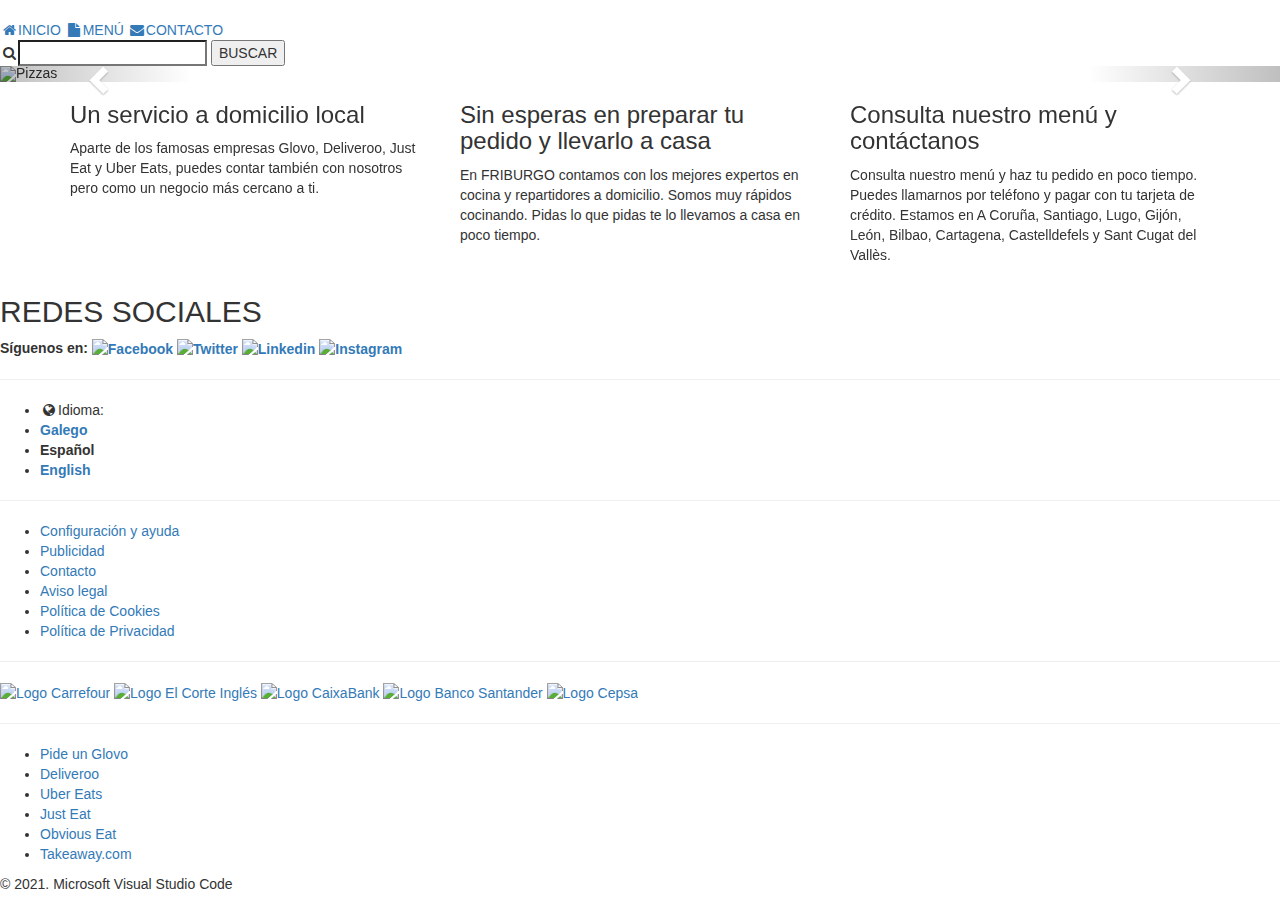
==== index.html @ 0b9cc60b "Blasco0 Inicio" ====
<!DOCTYPE html>
<html lang="es">
<head>
  <meta charset="utf-8">
  <meta name="robots" content="index">
  <meta name="viewport" content="width=device-width, initial-scale=1">
  <meta name="keywords" description="Página web Restaurante Os Catasoles">
  <title>FRIBURGO - Servicio de Comida a Domicilio</title>
  <link rel="stylesheet" href="https://maxcdn.bootstrapcdn.com/bootstrap/3.4.1/css/bootstrap.min.css">
  <script src="https://ajax.googleapis.com/ajax/libs/jquery/3.5.1/jquery.min.js"></script>
  <script src="https://maxcdn.bootstrapcdn.com/bootstrap/3.4.1/js/bootstrap.min.js"></script>
  <link rel="stylesheet" href="https://cdnjs.cloudflare.com/ajax/libs/font-awesome/4.7.0/css/font-awesome.min.css">
  <link rel="stylesheet" type="text/css" href="estilosindex.css">
</head>
<body>
    <div id="pagina">
        <header id="cabecera">
            <nav class="topnav">
                <div id="logo">
                    <a href="index.html"><img src="images/Friburgo.PNG" width="100%" alt=""></a>
                </div>
                <div id="menunav">
                    <a class="active" href="#"><i class="fa fa-fw fa-home"></i>INICIO</a>
                    <a href="menu.html"><i class="fa fa-fw fa-file"></i>MENÚ</a>
                    <a href="contacto.html"><i class="fa fa-fw fa-envelope"></i>CONTACTO</a>
                    <form action="resultadobusqueda.php" method="get">
                        <i class="fa fa-fw fa-search"></i><input type="search" class="search" name="buscar" on >
                        <input type="submit" class="buscar" name="buscar" value="BUSCAR">
                    </form>
                </div>
            </nav> 
        </header>
        <div class="borrar"></div>
        <section id="bootstrap">
            <div id="myCarousel" class="carousel slide" data-ride="carousel">
                <!-- Indicators -->
                <ol class="carousel-indicators">
                  <li data-target="#myCarousel" data-slide-to="0" class="active"></li>
                  <li data-target="#myCarousel" data-slide-to="1"></li>
                  <li data-target="#myCarousel" data-slide-to="2"></li>
                  <li data-target="#myCarousel" data-slide-to="3"></li>
                  <li data-target="#myCarousel" data-slide-to="4"></li>
                  <li data-target="#myCarousel" data-slide-to="5"></li>
                  <li data-target="#myCarousel" data-slide-to="6"></li>
                  <li data-target="#myCarousel" data-slide-to="7"></li>
                  <li data-target="#myCarousel" data-slide-to="8"></li>
                </ol>
                <!-- Wrapper for slides -->
                <div class="carousel-inner">
                  <div class="item active">
                    <img src="images/pizza.png" width="100%" alt="Pizzas">
                    <div class="carousel-caption">
                      <center><img src="images/Friburgo.PNG" width="25%" alt="Logo"></center>
                      <h1><b>FRIBURGO - Servicio de Comida a Domicilio</b></h1>
                    </div>
                  </div>
                  <div class="item">
                    <img src="images/hamburguesa.png" width="100%" alt="Hamburguesas">
                    <div class="carousel-caption">
                      <center><img src="images/Friburgo.PNG" width="25%" alt="Logo"></center>
                      <h1><b>FRIBURGO - Servicio de Comida a Domicilio</b></h1>
                    </div>
                  </div>
                  <div class="item">
                    <img src="images/sandwich.png" width="100%" alt="Sandwiches">
                    <div class="carousel-caption">
                      <center><img src="images/Friburgo.PNG" width="25%" alt="Logo"></center>
                      <h1><b>FRIBURGO - Servicio de Comida a Domicilio</b></h1>
                    </div>
                  </div>
                  <div class="item">
                    <img src="images/bocadillo.png" width="100%" alt="Bocadillos">
                    <div class="carousel-caption">
                      <center><img src="images/Friburgo.PNG" width="25%" alt="Logo"></center>
                      <h1><b>FRIBURGO - Servicio de Comida a Domicilio</b></h1>
                    </div>
                  </div>
                  <div class="item">
                    <img src="images/empanada.png" width="100%" alt="Empanadas">
                    <div class="carousel-caption">
                      <center><img src="images/Friburgo.PNG" width="25%" alt="Logo"></center>
                      <h1><b>FRIBURGO - Servicio de Comida a Domicilio</b></h1>
                    </div>
                  </div>
                  <div class="item">
                    <img src="images/racion.png" width="100%" alt="Raciones">
                    <div class="carousel-caption">
                      <center><img src="images/Friburgo.PNG" width="25%" alt="Logo"></center>
                      <h1><b>FRIBURGO - Servicio de Comida a Domicilio</b></h1>
                    </div>
                  </div>
                  <div class="item">
                    <img src="images/postre.png" width="100%" alt="Postres">
                    <div class="carousel-caption">
                      <center><img src="images/Friburgo.PNG" width="25%" alt="Logo"></center>
                      <h1><b>FRIBURGO - Servicio de Comida a Domicilio</b></h1>      
                    </div>
                  </div>
                  <div class="item">
                    <img src="images/cafeinfusion.png" width="100%" alt="Cafés/Infusiones">
                    <div class="carousel-caption">
                      <center><img src="images/Friburgo.PNG" width="25%" alt="Logo"></center>
                      <h1><b>FRIBURGO - Servicio de Comida a Domicilio</b></h1>
                    </div>
                  </div>
                  <div class="item">
                    <img src="images/bebidas.png" width="100%" alt="Bebidas">
                    <div class="carousel-caption">
                      <center><img src="images/Friburgo.PNG" width="25%" alt="Logo"></center>
                      <h1><b>FRIBURGO - Servicio de Comida a Domicilio</b></h1>
                    </div>
                  </div>
                </div>
                <!-- Left and right controls -->
                <a class="left carousel-control" href="#myCarousel" data-slide="prev">
                  <span class="glyphicon glyphicon-chevron-left"></span>
                  <span class="sr-only">Previous</span>
                </a>
                <a class="right carousel-control" href="#myCarousel" data-slide="next">
                  <span class="glyphicon glyphicon-chevron-right"></span>
                  <span class="sr-only">Next</span>
                </a>
              </div>        
        </section>
        <div class="container">
                <div class="row">
                  <div class="col-sm-4">
                    <h3>Un servicio a domicilio local</h3>
                    <p>Aparte de los famosas empresas Glovo, Deliveroo, Just Eat y
                      Uber Eats, puedes contar también con nosotros pero como un negocio
                      más cercano a ti.</p>
                  </div>
                  <div class="col-sm-4">
                    <h3>Sin esperas en preparar tu pedido y llevarlo a casa</h3>
                    <p>En FRIBURGO contamos con los mejores expertos en cocina y repartidores
                      a domicilio. Somos muy rápidos cocinando. Pidas lo que pidas te lo llevamos
                      a casa en poco tiempo.</p>
                  </div>
                  <div class="col-sm-4">
                    <h3>Consulta nuestro menú y contáctanos</h3>
                    <p>Consulta nuestro menú y haz tu pedido en poco tiempo. Puedes llamarnos por
                      teléfono y pagar con tu tarjeta de crédito. Estamos en A Coruña, Santiago, Lugo,
                      Gijón, León, Bilbao, Cartagena, Castelldefels y Sant Cugat del Vallès.
                    </p>
                  </div>
                </div>                 
        </div>         
        <footer id="piedepagina">
            <div id="redessociales">
                <h2>REDES SOCIALES</h2>
                <b>Síguenos en:</b>
                <b><a href="https://www.facebook.com/"><img src="images/facebook.png" width="50" alt="Facebook"></a></b>
                <b><a href="https://www.twitter.com/"><img src="images/twitter.png" width="50" alt="Twitter"></a></b>
                <b><a href="https://www.linkedin.com/"><img src="images/linkedin.png" width="50" alt="Linkedin"></a></b>
                <b><a href="https://www.instagram.com/"><img src="images/instagram.png" width="50" alt="Instagram"></a></b>
            </div>
            <hr>
            <div id="idioma">
              <ul>
                  <li><i class="fa fa-fw fa-globe"></i>Idioma:</li>
                  <li><a href="indexgalego.html"><b>Galego</b></a></li>
                  <li><b>Español</b></li>
                  <li><a href="indexenglish.html"><b>English</b></a></li>
              </ul>
            </div>
            <hr>
            <div id="configuracionpagina">
                <ul>
                  <li><a href="https://support.google.com/sites/answer/6372865?hl=es">Configuración y ayuda</a></li>
                  <li><a href="https://ads.google.com/">Publicidad</a></li>
                  <li><a href="https://about.google/contact-google/?hl=es">Contacto</a></li>
                  <li><a href="https://www.google.com/intl/es_ALL/help/attribution_maps/">Aviso legal</a></li>
                  <li><a href="https://policies.google.com/technologies/cookies?hl=es">Política de Cookies</a></li>
                  <li><a href="https://policies.google.com/privacy?hl=es">Política de Privacidad</a></li>
                </ul>
            </div>
            <hr>
            <div id="empresascolaboradoras">
                <a href="https://www.carrefour.es/"><img src="images/logocarrefour.png" width="100%" alt="Logo Carrefour"></a>
                <a href="https://www.elcorteingles.es/"><img src="images/logoelcorteingles.png" width="100%" alt="Logo El Corte Inglés"></a>
                <a href="https://www.caixabank.es/"><img src="images/logocaixabank.png" width="100%" alt="Logo CaixaBank"></a>
                <a href="https://www.santander.com/"><img src="images/logobancosantander.png" width="100%" alt="Logo Banco Santander"></a>
                <a href="https://www.cepsa.com/"><img src="images/logcepsa.png" width="100%" alt="Logo Cepsa"></a>
            </div>
            <hr>
            <div id="paginaswebsimilares">
                <ul>
                    <li><a href="https://www.glovoapp.com/">Pide un Glovo</a></li>
                    <li><a href="https://www.deliveroo.es/">Deliveroo</a></li>
                    <li><a href="https://www.ubereats.com/">Uber Eats</a></li>
                    <li><a href="https://www.just-eat.es/">Just Eat</a></li>
                    <li><a href="https://www.obviouseat.com/">Obvious Eat</a></li>
                    <li><a href="https://www.takeaway.com/">Takeaway.com</a></li>
                </ul>
            </div>
            <div id="copyright">
                &copy; 2021. Microsoft Visual Studio Code
            </div>
        </footer>
    </div>
</body>
</html>
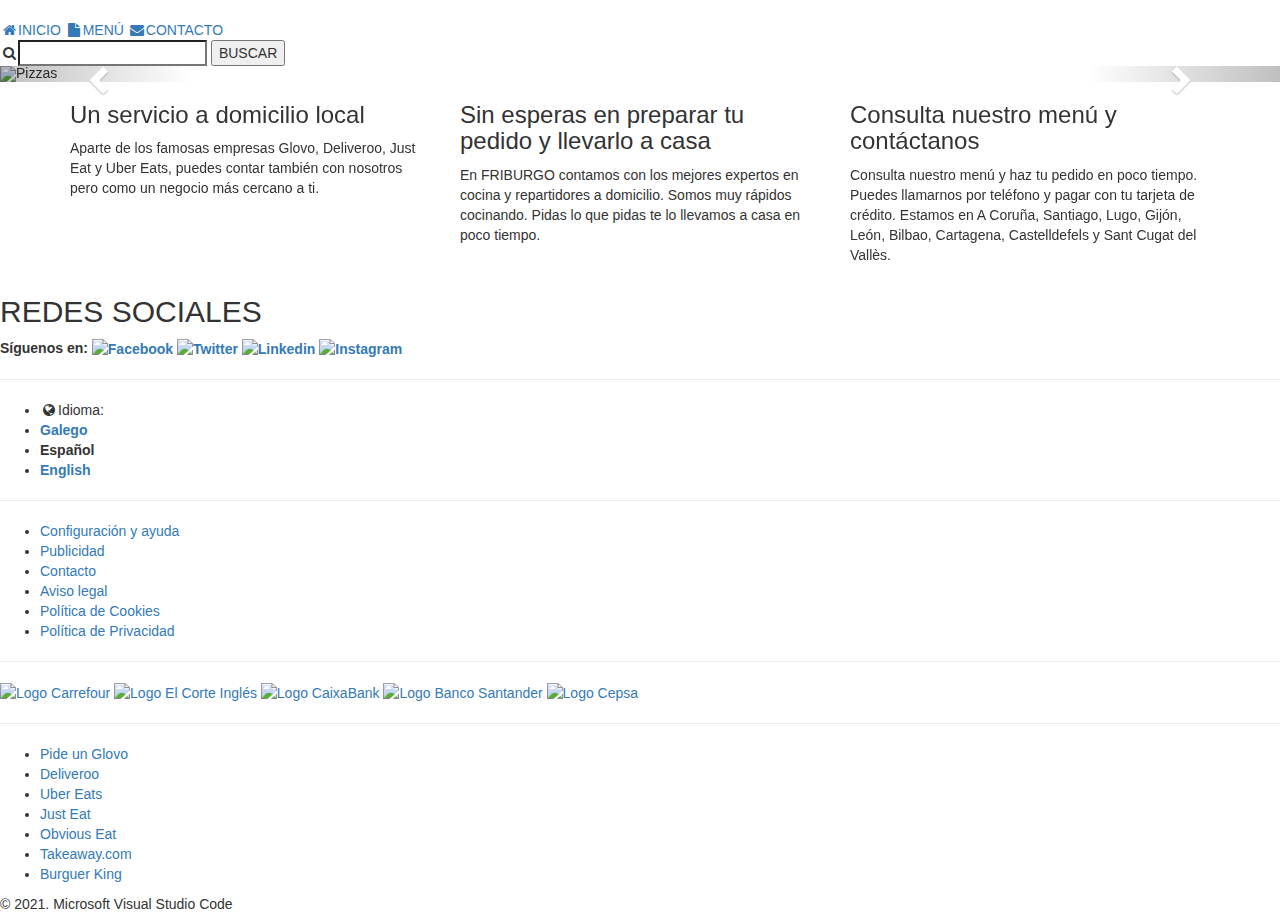
==== commit 0c49d791: "Blasco2 Html" ====
--- a/index.html
+++ b/index.html
@@ -191,6 +191,7 @@
                     <li><a href="https://www.just-eat.es/">Just Eat</a></li>
                     <li><a href="https://www.obviouseat.com/">Obvious Eat</a></li>
                     <li><a href="https://www.takeaway.com/">Takeaway.com</a></li>
+                    <li><a href="https://www.burguerking.com/">Burguer King</a></li>
                 </ul>
             </div>
             <div id="copyright">
